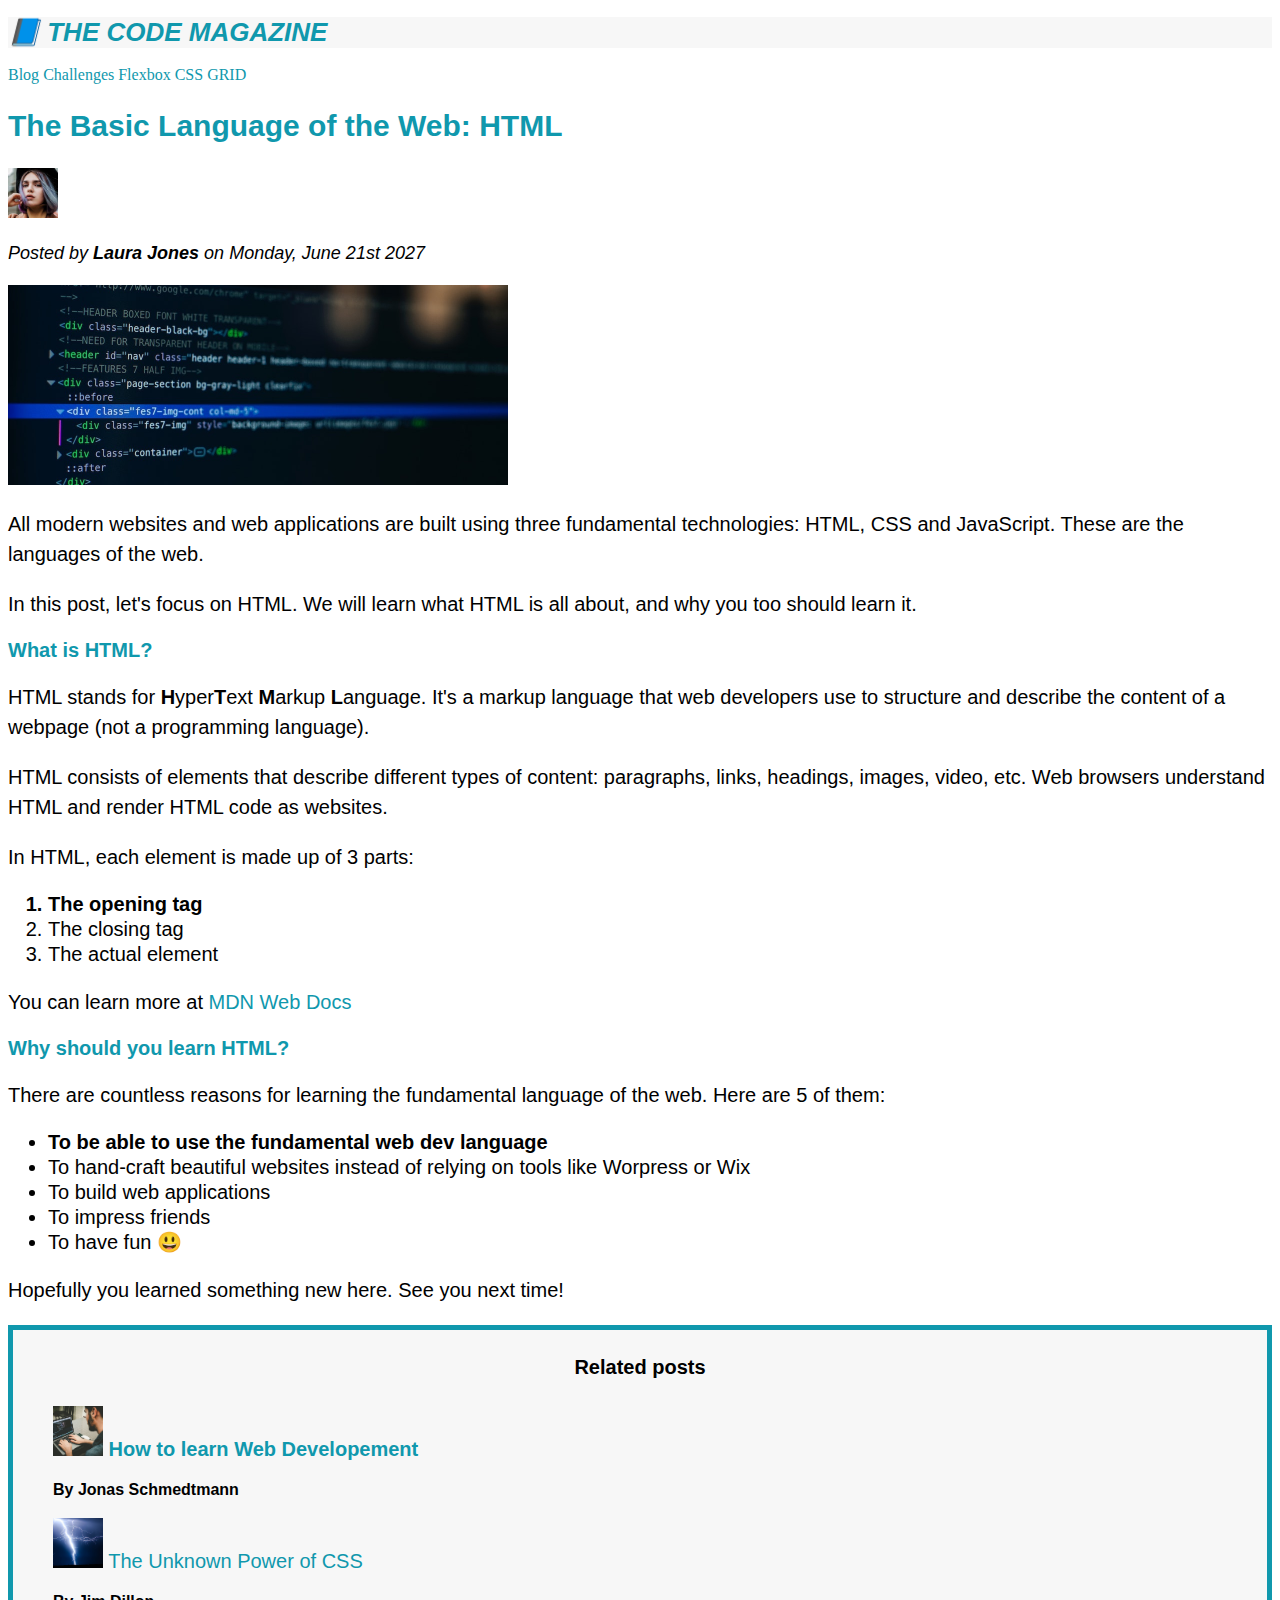
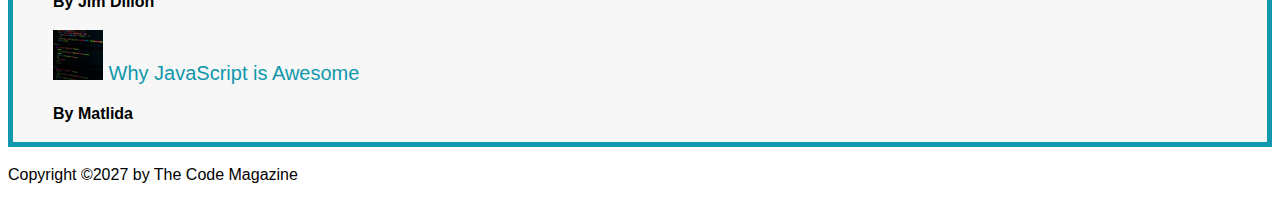
==== CSS/Challenge 1/index.html @ 6a9049c6 "CSS files" ====
<!DOCTYPE html>
<html lang="en">
  <head>
    <meta charset="UTF-8" />
    <link rel="stylesheet" href="Style.css" />
    <title>My first website</title>
  </head>
  <body>
    <header>
      <h1 class="main-header">📘 The Code Magazine</h1>

      <nav>
        <a href="Blog.html">Blog</a>
        <a href="#">Challenges</a>
        <a href="#">Flexbox</a>
        <a href="#">CSS GRID</a>
      </nav>
    </header>

    <article>
      <header>
        <h2>The Basic Language of the Web: HTML</h2>
        <img
          src="img/laura-jones.jpg"
          alt="This is the image of laura-jones"
          width="50"
          height="50"
        />
        <p id="author">
          Posted by <strong>Laura Jones</strong> on Monday, June 21st 2027
        </p>
        <img
          src="img/post-img.jpg"
          alt="This is the image of post"
          width="500"
          height="200"
        />
      </header>

      <p>
        All modern websites and web applications are built using three
        fundamental technologies: HTML, CSS and JavaScript. These are the
        languages of the web.
      </p>
      <p>
        In this post, let's focus on HTML. We will learn what HTML is all about,
        and why you too should learn it.
      </p>

      <h3>What is HTML?</h3>
      <p>
        HTML stands for <strong>H</strong>yper<strong>T</strong>ext
        <strong>M</strong>arkup <strong>L</strong>anguage. It's a markup
        language that web developers use to structure and describe the content
        of a webpage (not a programming language).
      </p>
      <p>
        HTML consists of elements that describe different types of content:
        paragraphs, links, headings, images, video, etc. Web browsers understand
        HTML and render HTML code as websites.
      </p>
      <p>In HTML, each element is made up of 3 parts:</p>

      <ol>
        <li>The opening tag</li>
        <li>The closing tag</li>
        <li>The actual element</li>
      </ol>

      <p>
        You can learn more at
        <a href="https://developer.mozilla.org/en-US/" target="_blank"
          >MDN Web Docs</a
        >
      </p>

      <h3>Why should you learn HTML?</h3>
      <p>
        There are countless reasons for learning the fundamental language of the
        web. Here are 5 of them:
      </p>

      <ul>
        <li>To be able to use the fundamental web dev language</li>
        <li>
          To hand-craft beautiful websites instead of relying on tools like
          Worpress or Wix
        </li>
        <li>To build web applications</li>
        <li>To impress friends</li>
        <li>To have fun 😃</li>
      </ul>

      <p>Hopefully you learned something new here. See you next time!</p>
    </article>

    <aside>
      <h4>Related posts</h4>
      <ul class="unlist">
        <li>
          <img
            src="img/related-1.jpg"
            alt="Person programming"
            height="50"
            width="50"
          />
          <a href="#">How to learn Web Developement</a>
        </li>
        <p class="related-author">By Jonas Schmedtmann</p>
        <li>
          <img
            src="img/related-2.jpg"
            alt="Lightning image"
            height="50"
            width="50"
          />
          <a href="#">The Unknown Power of CSS</a>
        </li>
        <p class="related-author">By Jim Dillon</p>
        <li>
          <img
            src="img/related-3.jpg"
            alt="Java coding"
            height="50"
            width="50"
          />
          <a href="#">Why JavaScript is Awesome</a>
        </li>
        <p class="related-author">By Matlida</p>
      </ul>
    </aside>

    <footer>
      <p id="copyright">Copyright &copy;2027 by The Code Magazine</p>
    </footer>
  </body>
</html>
---- CSS/Challenge 1/Style.css ----
h1,
h2,
h3,
h4 {
  font-family: sans-serif;
}

h1,
h2,
h3 {
  color: #1098ad;
}

h1 {
  font-size: 26px;
  text-transform: uppercase;
  font-style: italic;
}

h2 {
  font-size: 30px;
}

h3 {
  font-size: 20px;
}

h4 {
  font-size: 20px;
  text-align: center;
}

p {
  font-size: 20px;
  font-family: sans-serif;
  line-height: 1.5;
}

li {
  font-family: sans-serif;
  font-size: 20px;
  line-height: 1.25;
}

#author {
  font-style: italic;
  font-size: 18px;
}

#copyright {
  font-size: 16px;
}

.related-author {
  font-size: 16px;
  font-weight: bold;
}

.unlist {
  list-style: none;
}

.main-header {
  background-color: #f7f7f7;
}

aside {
  background-color: #f7f7f7;
  border: 5px solid #1098ad;
}

li:first-child {
  font-weight: bold;
}

/* li:nth-child(4) {
  font-weight: bold;
} */

a:link {
  color: #1098ad;
  text-decoration: none;
}

a:visited {
  color: #1098ad;
}

a:hover {
  font-weight: bold;
  text-decoration-line: underline;
}

a:active {
  background-color: black;
  font-style: italic;
}
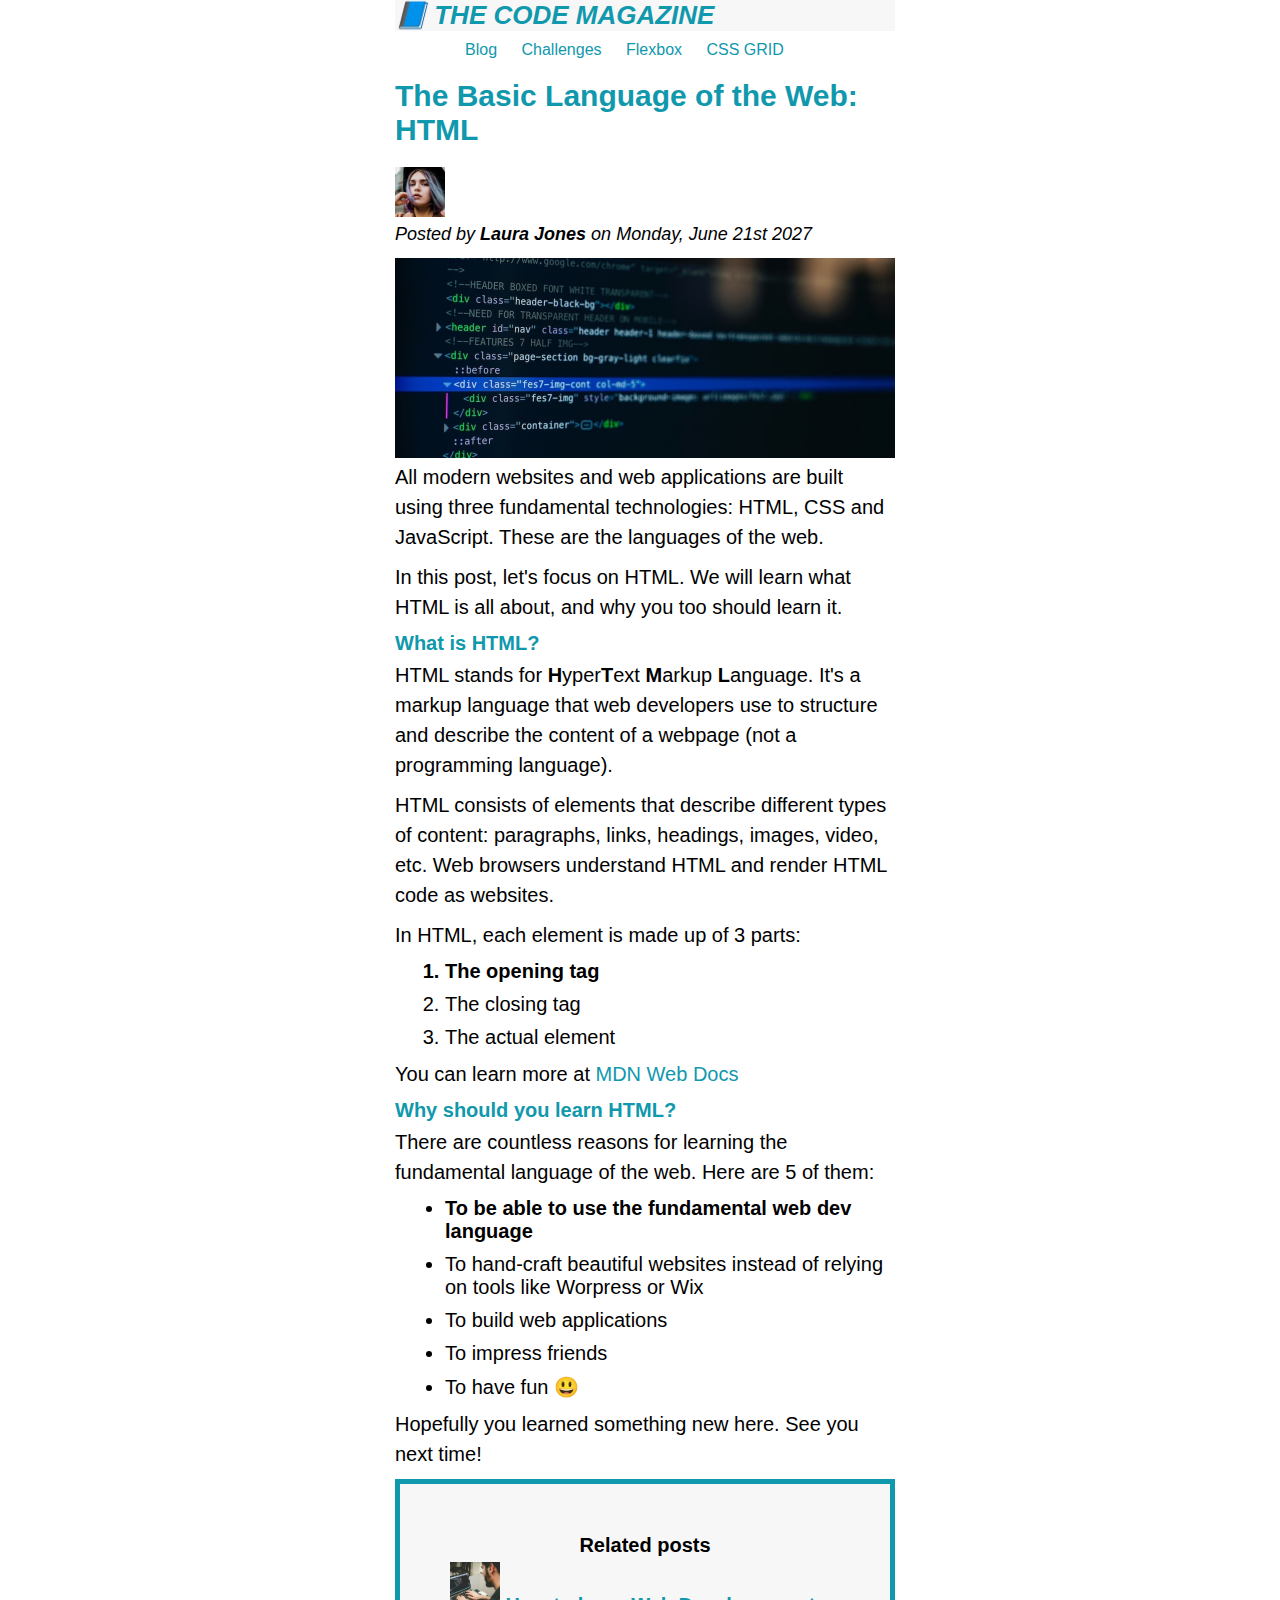
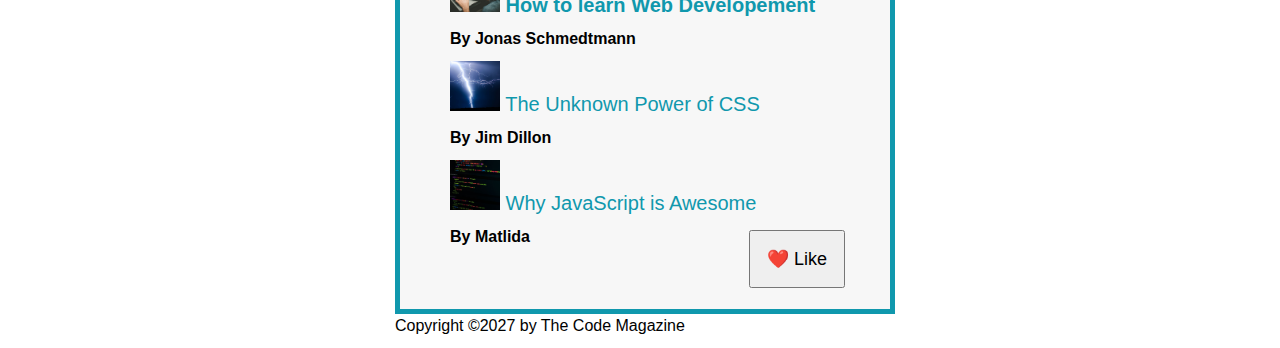
==== commit 69317b50: "Added more css files" ====
--- a/CSS/Challenge 1/index.html
+++ b/CSS/Challenge 1/index.html
@@ -5,11 +5,13 @@
     <link rel="stylesheet" href="Style.css" />
     <title>My first website</title>
   </head>
+
+  <div class="container">
   <body>
     <header>
       <h1 class="main-header">📘 The Code Magazine</h1>
 
-      <nav>
+      <nav class="link">
         <a href="Blog.html">Blog</a>
         <a href="#">Challenges</a>
         <a href="#">Flexbox</a>
@@ -127,11 +129,15 @@
           <a href="#">Why JavaScript is Awesome</a>
         </li>
         <p class="related-author">By Matlida</p>
+        <button>❤️ Like</button>
       </ul>
     </aside>
 
     <footer>
       <p id="copyright">Copyright &copy;2027 by The Code Magazine</p>
     </footer>
+  </div>
+
+  
   </body>
 </html>
--- a/CSS/Challenge 1/Style.css
+++ b/CSS/Challenge 1/Style.css
@@ -1,8 +1,11 @@
-h1,
-h2,
-h3,
-h4 {
+* {
+  margin: 0;
+  padding: 0;
+}
+
+body {
   font-family: sans-serif;
+  padding-left: 10px;
 }
 
 h1,
@@ -17,29 +20,60 @@
   font-style: italic;
 }
 
+.container {
+  width: 500px;
+  margin: 0 auto;
+  position: relative;
+}
+
+nav {
+  padding-left: 50px;
+}
+
 h2 {
   font-size: 30px;
+  margin: 20px 0;
 }
 
 h3 {
   font-size: 20px;
+  margin-bottom: 5px;
 }
 
 h4 {
   font-size: 20px;
   text-align: center;
+  margin-bottom: 5px;
+}
+
+.main-header {
+  background-color: #f7f7f7;
+}
+
+aside {
+  background-color: #f7f7f7;
+  border: 5px solid #1098ad;
+  padding: 50px 0px;
 }
 
 p {
   font-size: 20px;
-  font-family: sans-serif;
   line-height: 1.5;
+  margin-bottom: 10px;
 }
 
 li {
-  font-family: sans-serif;
   font-size: 20px;
-  line-height: 1.25;
+  margin-bottom: 10px;
+}
+
+ul,
+ol {
+  padding-left: 50px;
+}
+
+li :last-child {
+  margin-bottom: 0;
 }
 
 #author {
@@ -58,15 +92,6 @@
 
 .unlist {
   list-style: none;
-}
-
-.main-header {
-  background-color: #f7f7f7;
-}
-
-aside {
-  background-color: #f7f7f7;
-  border: 5px solid #1098ad;
 }
 
 li:first-child {
@@ -95,3 +120,23 @@
   background-color: black;
   font-style: italic;
 }
+
+nav a:link {
+  margin-left: 20px;
+  margin-top: 10px;
+  display: inline-block;
+}
+
+nav a:link:last-child {
+  margin-right: 0;
+}
+
+button {
+  font-size: 18px;
+  padding: 16px;
+  cursor: pointer;
+
+  position: absolute;
+  bottom: 50px;
+  right: 50px;
+}
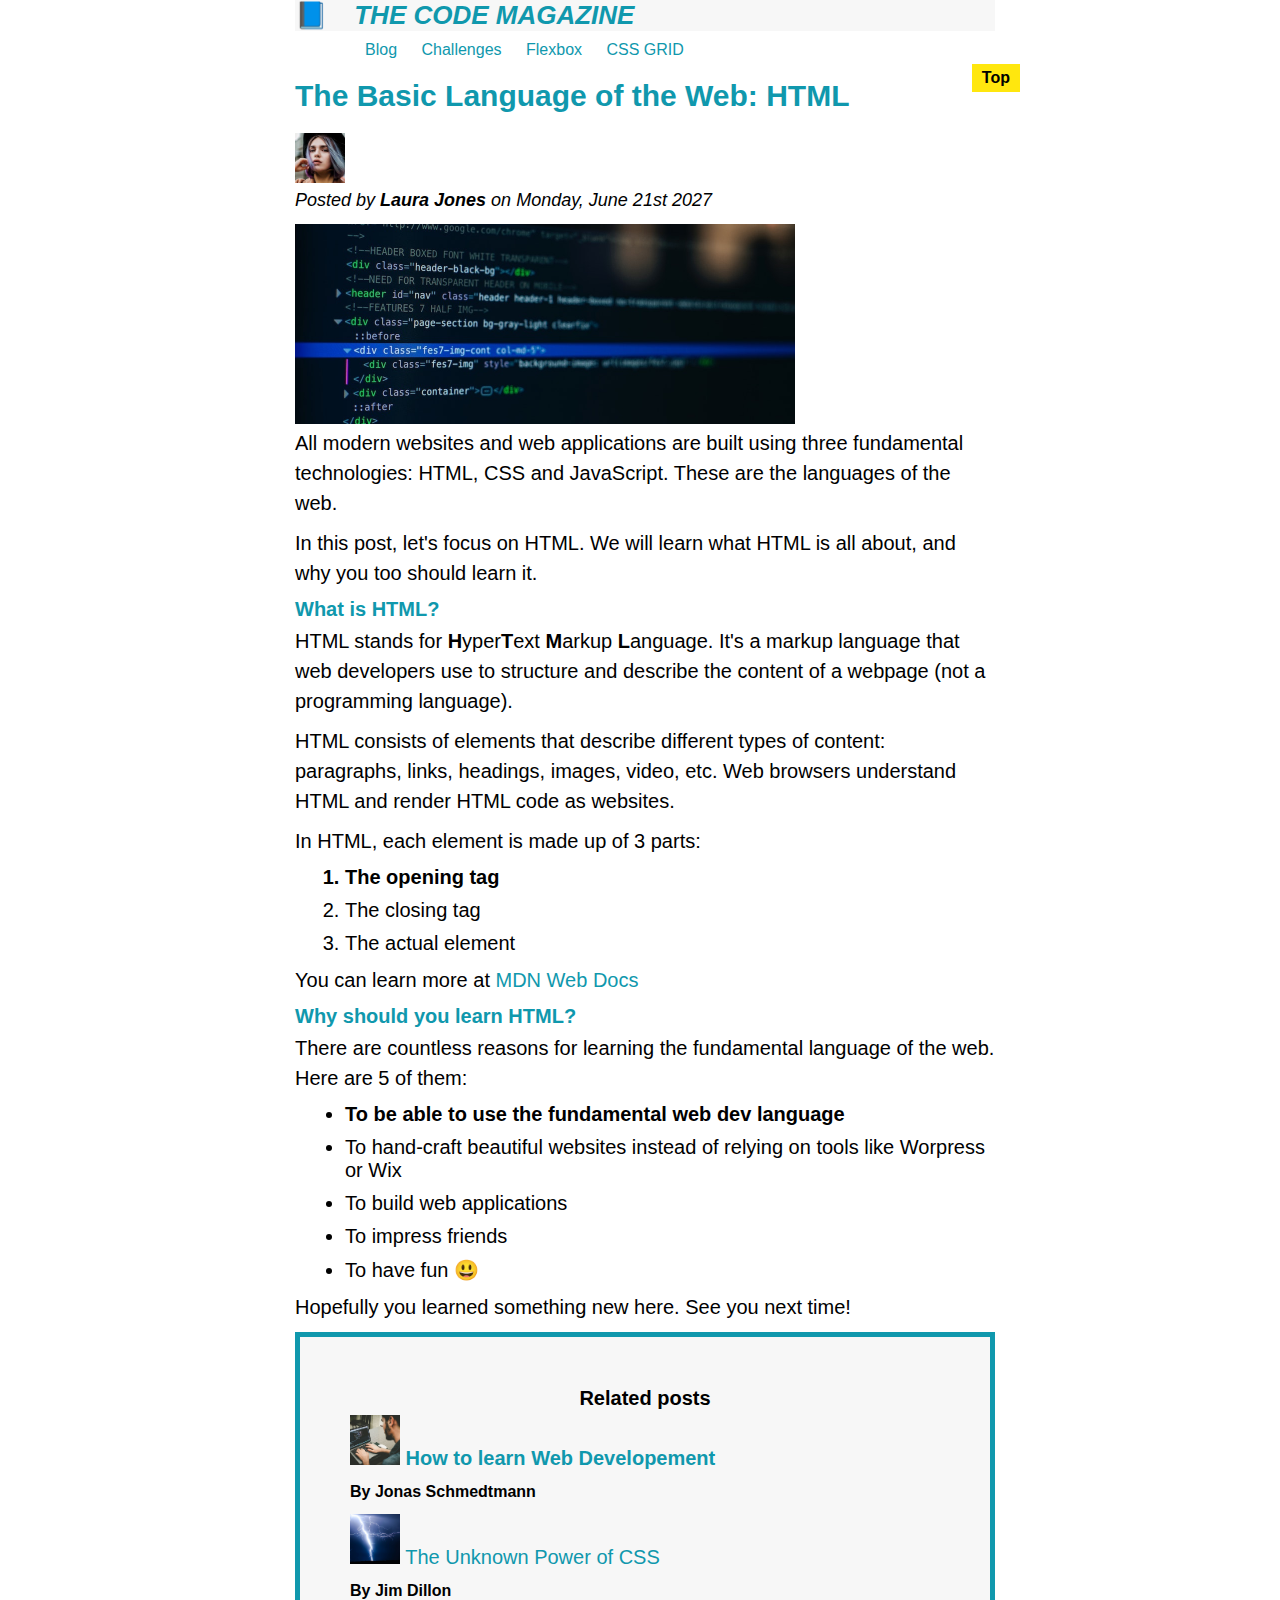
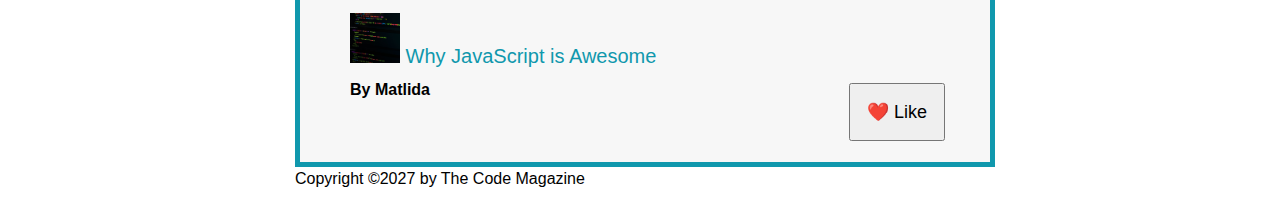
==== commit 8e1e4d0d: "Implemented Pseudo elements" ====
--- a/CSS/Challenge 1/index.html
+++ b/CSS/Challenge 1/index.html
@@ -7,137 +7,135 @@
   </head>
 
   <div class="container">
-  <body>
-    <header>
-      <h1 class="main-header">📘 The Code Magazine</h1>
+    <body>
+      <header>
+        <h1 class="main-header">📘 The Code Magazine</h1>
 
-      <nav class="link">
-        <a href="Blog.html">Blog</a>
-        <a href="#">Challenges</a>
-        <a href="#">Flexbox</a>
-        <a href="#">CSS GRID</a>
-      </nav>
-    </header>
-
-    <article>
-      <header>
-        <h2>The Basic Language of the Web: HTML</h2>
-        <img
-          src="img/laura-jones.jpg"
-          alt="This is the image of laura-jones"
-          width="50"
-          height="50"
-        />
-        <p id="author">
-          Posted by <strong>Laura Jones</strong> on Monday, June 21st 2027
-        </p>
-        <img
-          src="img/post-img.jpg"
-          alt="This is the image of post"
-          width="500"
-          height="200"
-        />
+        <nav class="link">
+          <a href="Blog.html">Blog</a>
+          <a href="#">Challenges</a>
+          <a href="#">Flexbox</a>
+          <a href="#">CSS GRID</a>
+        </nav>
       </header>
 
-      <p>
-        All modern websites and web applications are built using three
-        fundamental technologies: HTML, CSS and JavaScript. These are the
-        languages of the web.
-      </p>
-      <p>
-        In this post, let's focus on HTML. We will learn what HTML is all about,
-        and why you too should learn it.
-      </p>
+      <article>
+        <header>
+          <h2>The Basic Language of the Web: HTML</h2>
+          <img
+            src="img/laura-jones.jpg"
+            alt="This is the image of laura-jones"
+            width="50"
+            height="50"
+          />
+          <p id="author">
+            Posted by <strong>Laura Jones</strong> on Monday, June 21st 2027
+          </p>
+          <img
+            src="img/post-img.jpg"
+            alt="This is the image of post"
+            width="500"
+            height="200"
+          />
+        </header>
 
-      <h3>What is HTML?</h3>
-      <p>
-        HTML stands for <strong>H</strong>yper<strong>T</strong>ext
-        <strong>M</strong>arkup <strong>L</strong>anguage. It's a markup
-        language that web developers use to structure and describe the content
-        of a webpage (not a programming language).
-      </p>
-      <p>
-        HTML consists of elements that describe different types of content:
-        paragraphs, links, headings, images, video, etc. Web browsers understand
-        HTML and render HTML code as websites.
-      </p>
-      <p>In HTML, each element is made up of 3 parts:</p>
+        <p>
+          All modern websites and web applications are built using three
+          fundamental technologies: HTML, CSS and JavaScript. These are the
+          languages of the web.
+        </p>
+        <p>
+          In this post, let's focus on HTML. We will learn what HTML is all
+          about, and why you too should learn it.
+        </p>
 
-      <ol>
-        <li>The opening tag</li>
-        <li>The closing tag</li>
-        <li>The actual element</li>
-      </ol>
+        <h3>What is HTML?</h3>
+        <p>
+          HTML stands for <strong>H</strong>yper<strong>T</strong>ext
+          <strong>M</strong>arkup <strong>L</strong>anguage. It's a markup
+          language that web developers use to structure and describe the content
+          of a webpage (not a programming language).
+        </p>
+        <p>
+          HTML consists of elements that describe different types of content:
+          paragraphs, links, headings, images, video, etc. Web browsers
+          understand HTML and render HTML code as websites.
+        </p>
+        <p>In HTML, each element is made up of 3 parts:</p>
 
-      <p>
-        You can learn more at
-        <a href="https://developer.mozilla.org/en-US/" target="_blank"
-          >MDN Web Docs</a
-        >
-      </p>
+        <ol>
+          <li>The opening tag</li>
+          <li>The closing tag</li>
+          <li>The actual element</li>
+        </ol>
 
-      <h3>Why should you learn HTML?</h3>
-      <p>
-        There are countless reasons for learning the fundamental language of the
-        web. Here are 5 of them:
-      </p>
+        <p>
+          You can learn more at
+          <a href="https://developer.mozilla.org/en-US/" target="_blank"
+            >MDN Web Docs</a
+          >
+        </p>
 
-      <ul>
-        <li>To be able to use the fundamental web dev language</li>
-        <li>
-          To hand-craft beautiful websites instead of relying on tools like
-          Worpress or Wix
-        </li>
-        <li>To build web applications</li>
-        <li>To impress friends</li>
-        <li>To have fun 😃</li>
-      </ul>
+        <h3>Why should you learn HTML?</h3>
+        <p>
+          There are countless reasons for learning the fundamental language of
+          the web. Here are 5 of them:
+        </p>
 
-      <p>Hopefully you learned something new here. See you next time!</p>
-    </article>
+        <ul>
+          <li>To be able to use the fundamental web dev language</li>
+          <li>
+            To hand-craft beautiful websites instead of relying on tools like
+            Worpress or Wix
+          </li>
+          <li>To build web applications</li>
+          <li>To impress friends</li>
+          <li>To have fun 😃</li>
+        </ul>
 
-    <aside>
-      <h4>Related posts</h4>
-      <ul class="unlist">
-        <li>
-          <img
-            src="img/related-1.jpg"
-            alt="Person programming"
-            height="50"
-            width="50"
-          />
-          <a href="#">How to learn Web Developement</a>
-        </li>
-        <p class="related-author">By Jonas Schmedtmann</p>
-        <li>
-          <img
-            src="img/related-2.jpg"
-            alt="Lightning image"
-            height="50"
-            width="50"
-          />
-          <a href="#">The Unknown Power of CSS</a>
-        </li>
-        <p class="related-author">By Jim Dillon</p>
-        <li>
-          <img
-            src="img/related-3.jpg"
-            alt="Java coding"
-            height="50"
-            width="50"
-          />
-          <a href="#">Why JavaScript is Awesome</a>
-        </li>
-        <p class="related-author">By Matlida</p>
-        <button>❤️ Like</button>
-      </ul>
-    </aside>
+        <p>Hopefully you learned something new here. See you next time!</p>
+      </article>
 
-    <footer>
-      <p id="copyright">Copyright &copy;2027 by The Code Magazine</p>
-    </footer>
+      <aside>
+        <h4>Related posts</h4>
+        <ul class="unlist">
+          <li>
+            <img
+              src="img/related-1.jpg"
+              alt="Person programming"
+              height="50"
+              width="50"
+            />
+            <a href="#">How to learn Web Developement</a>
+          </li>
+          <p class="related-author">By Jonas Schmedtmann</p>
+          <li>
+            <img
+              src="img/related-2.jpg"
+              alt="Lightning image"
+              height="50"
+              width="50"
+            />
+            <a href="#">The Unknown Power of CSS</a>
+          </li>
+          <p class="related-author">By Jim Dillon</p>
+          <li>
+            <img
+              src="img/related-3.jpg"
+              alt="Java coding"
+              height="50"
+              width="50"
+            />
+            <a href="#">Why JavaScript is Awesome</a>
+          </li>
+          <p class="related-author">By Matlida</p>
+          <button>❤️ Like</button>
+        </ul>
+      </aside>
+
+      <footer>
+        <p id="copyright">Copyright &copy;2027 by The Code Magazine</p>
+      </footer>
+    </body>
   </div>
-
-  
-  </body>
 </html>
--- a/CSS/Challenge 1/Style.css
+++ b/CSS/Challenge 1/Style.css
@@ -20,8 +20,13 @@
   font-style: italic;
 }
 
+h1::first-letter {
+  font-style: normal;
+  margin-right: 20px;
+}
+
 .container {
-  width: 500px;
+  width: 700px;
   margin: 0 auto;
   position: relative;
 }
@@ -33,6 +38,20 @@
 h2 {
   font-size: 30px;
   margin: 20px 0;
+  position: relative;
+}
+
+h2::after {
+  content: "Top";
+  color: black;
+  background-color: #ffe70e;
+  font-size: 16px;
+  font-weight: bold;
+  display: inline-block;
+  padding: 5px 10px;
+  position: absolute;
+  top: -15px;
+  right: -25px;
 }
 
 h3 {
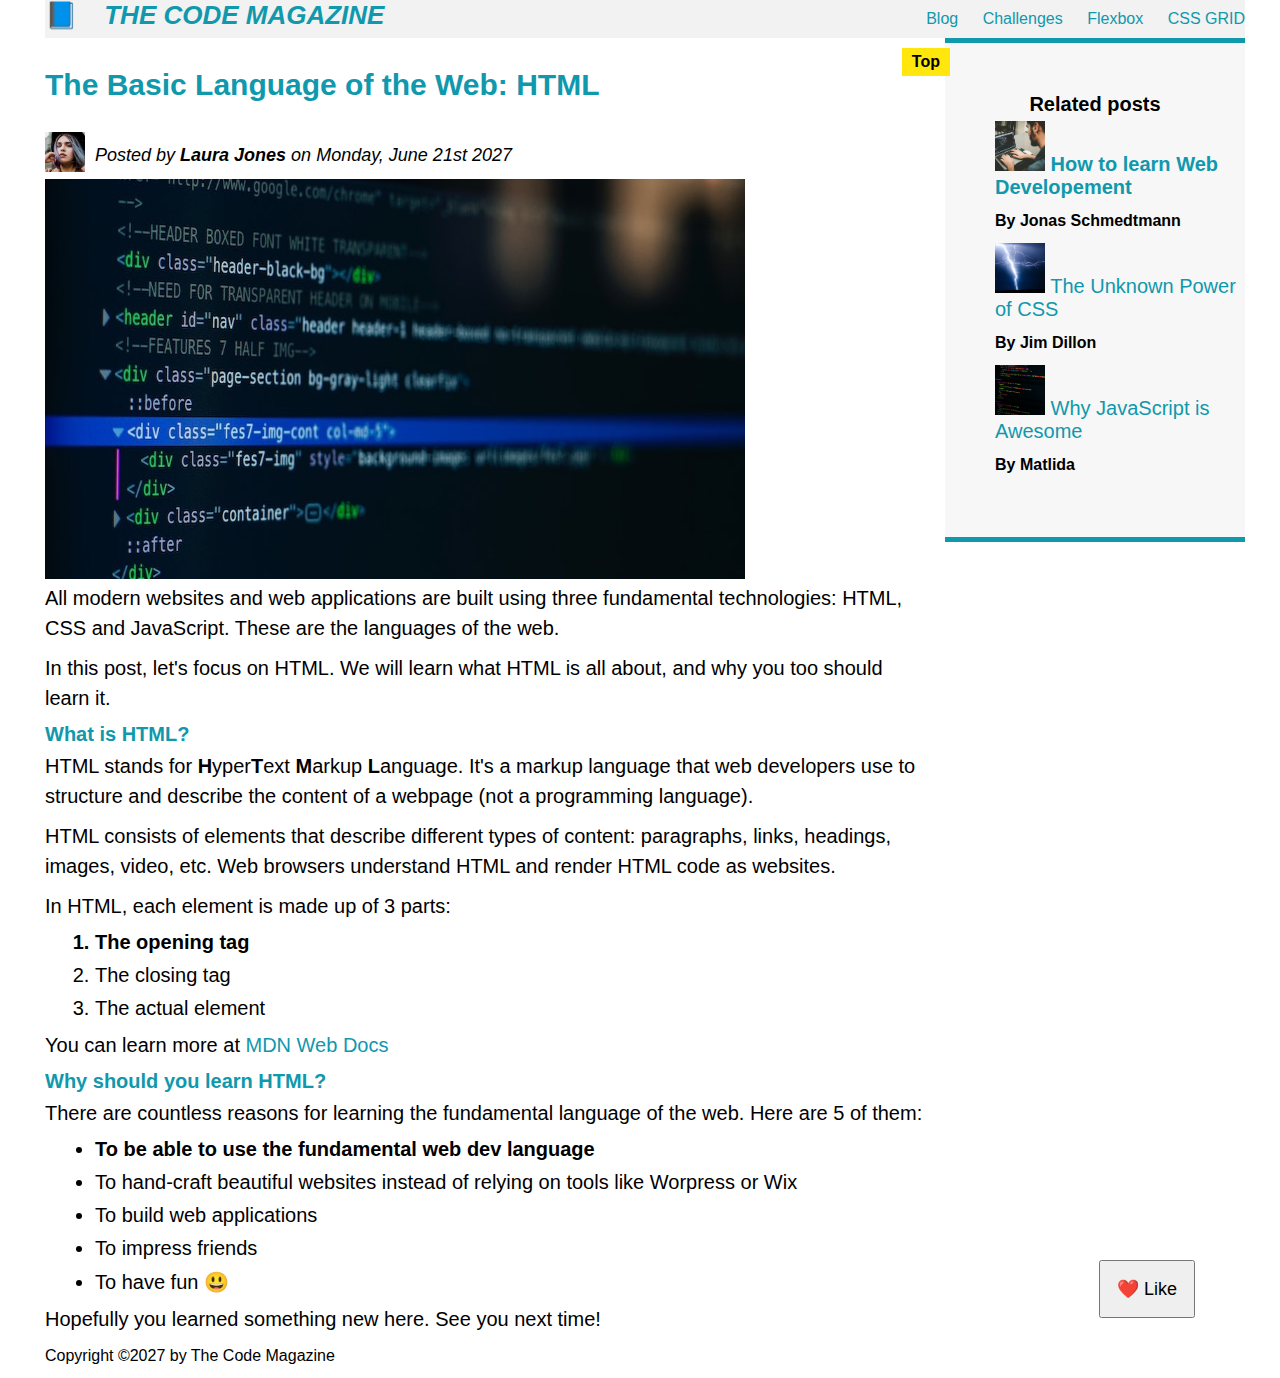
==== commit 85778cd8: "Added floats" ====
--- a/CSS/Challenge 1/index.html
+++ b/CSS/Challenge 1/index.html
@@ -6,10 +6,10 @@
     <title>My first website</title>
   </head>
 
-  <div class="container">
-    <body>
-      <header>
-        <h1 class="main-header">📘 The Code Magazine</h1>
+  <body>
+    <div class="container">
+      <header class="main-header clearfix">
+        <h1>📘 The Code Magazine</h1>
 
         <nav class="link">
           <a href="Blog.html">Blog</a>
@@ -17,25 +17,29 @@
           <a href="#">Flexbox</a>
           <a href="#">CSS GRID</a>
         </nav>
+
+        <!-- <div class="clear"></div> -->
       </header>
 
       <article>
-        <header>
+        <header class="post-header">
           <h2>The Basic Language of the Web: HTML</h2>
           <img
             src="img/laura-jones.jpg"
             alt="This is the image of laura-jones"
-            width="50"
-            height="50"
+            width="40"
+            height="40"
+            class="author-img"
           />
-          <p id="author">
+          <p id="author" class="author">
             Posted by <strong>Laura Jones</strong> on Monday, June 21st 2027
           </p>
           <img
             src="img/post-img.jpg"
             alt="This is the image of post"
-            width="500"
-            height="200"
+            width="700"
+            height="400"
+            class="coding"
           />
         </header>
 
@@ -136,6 +140,6 @@
       <footer>
         <p id="copyright">Copyright &copy;2027 by The Code Magazine</p>
       </footer>
-    </body>
-  </div>
+    </div>
+  </body>
 </html>
--- a/CSS/Challenge 1/Style.css
+++ b/CSS/Challenge 1/Style.css
@@ -18,6 +18,7 @@
   font-size: 26px;
   text-transform: uppercase;
   font-style: italic;
+  float: left;
 }
 
 h1::first-letter {
@@ -26,18 +27,25 @@
 }
 
 .container {
-  width: 700px;
+  width: 1200px;
   margin: 0 auto;
   position: relative;
 }
 
 nav {
-  padding-left: 50px;
+  margin-bottom: 10px;
+  float: right;
+}
+
+.clearfix::after {
+  clear: both;
+  content: "";
+  display: block;
 }
 
 h2 {
   font-size: 30px;
-  margin: 20px 0;
+  margin: 30px 0;
   position: relative;
 }
 
@@ -50,7 +58,7 @@
   display: inline-block;
   padding: 5px 10px;
   position: absolute;
-  top: -15px;
+  top: -20px;
   right: -25px;
 }
 
@@ -58,6 +66,20 @@
   font-size: 20px;
   margin-bottom: 5px;
 }
+
+.author-img {
+  float: left;
+}
+
+.author {
+  float: left;
+  margin-top: 10px;
+  margin-left: 10px;
+}
+
+/* .coding {
+  padding: -20px;
+} */
 
 h4 {
   font-size: 20px;
@@ -66,12 +88,14 @@
 }
 
 .main-header {
-  background-color: #f7f7f7;
+  background-color: #f2f2f2;
 }
 
 aside {
   background-color: #f7f7f7;
-  border: 5px solid #1098ad;
+  /* border: 5px solid #1098ad; */
+  border-top: 5px solid #1098ad;
+  border-bottom: 5px solid #1098ad;
   padding: 50px 0px;
 }
 
@@ -159,3 +183,20 @@
   bottom: 50px;
   right: 50px;
 }
+
+article {
+  /* background-color: #ffe70e; */
+  width: 880px;
+  float: left;
+}
+
+aside {
+  /* background-color: #ff320e; */
+  width: 300px;
+  float: right;
+}
+
+footer {
+  /* background-color: #4e0eff; */
+  clear: both;
+}
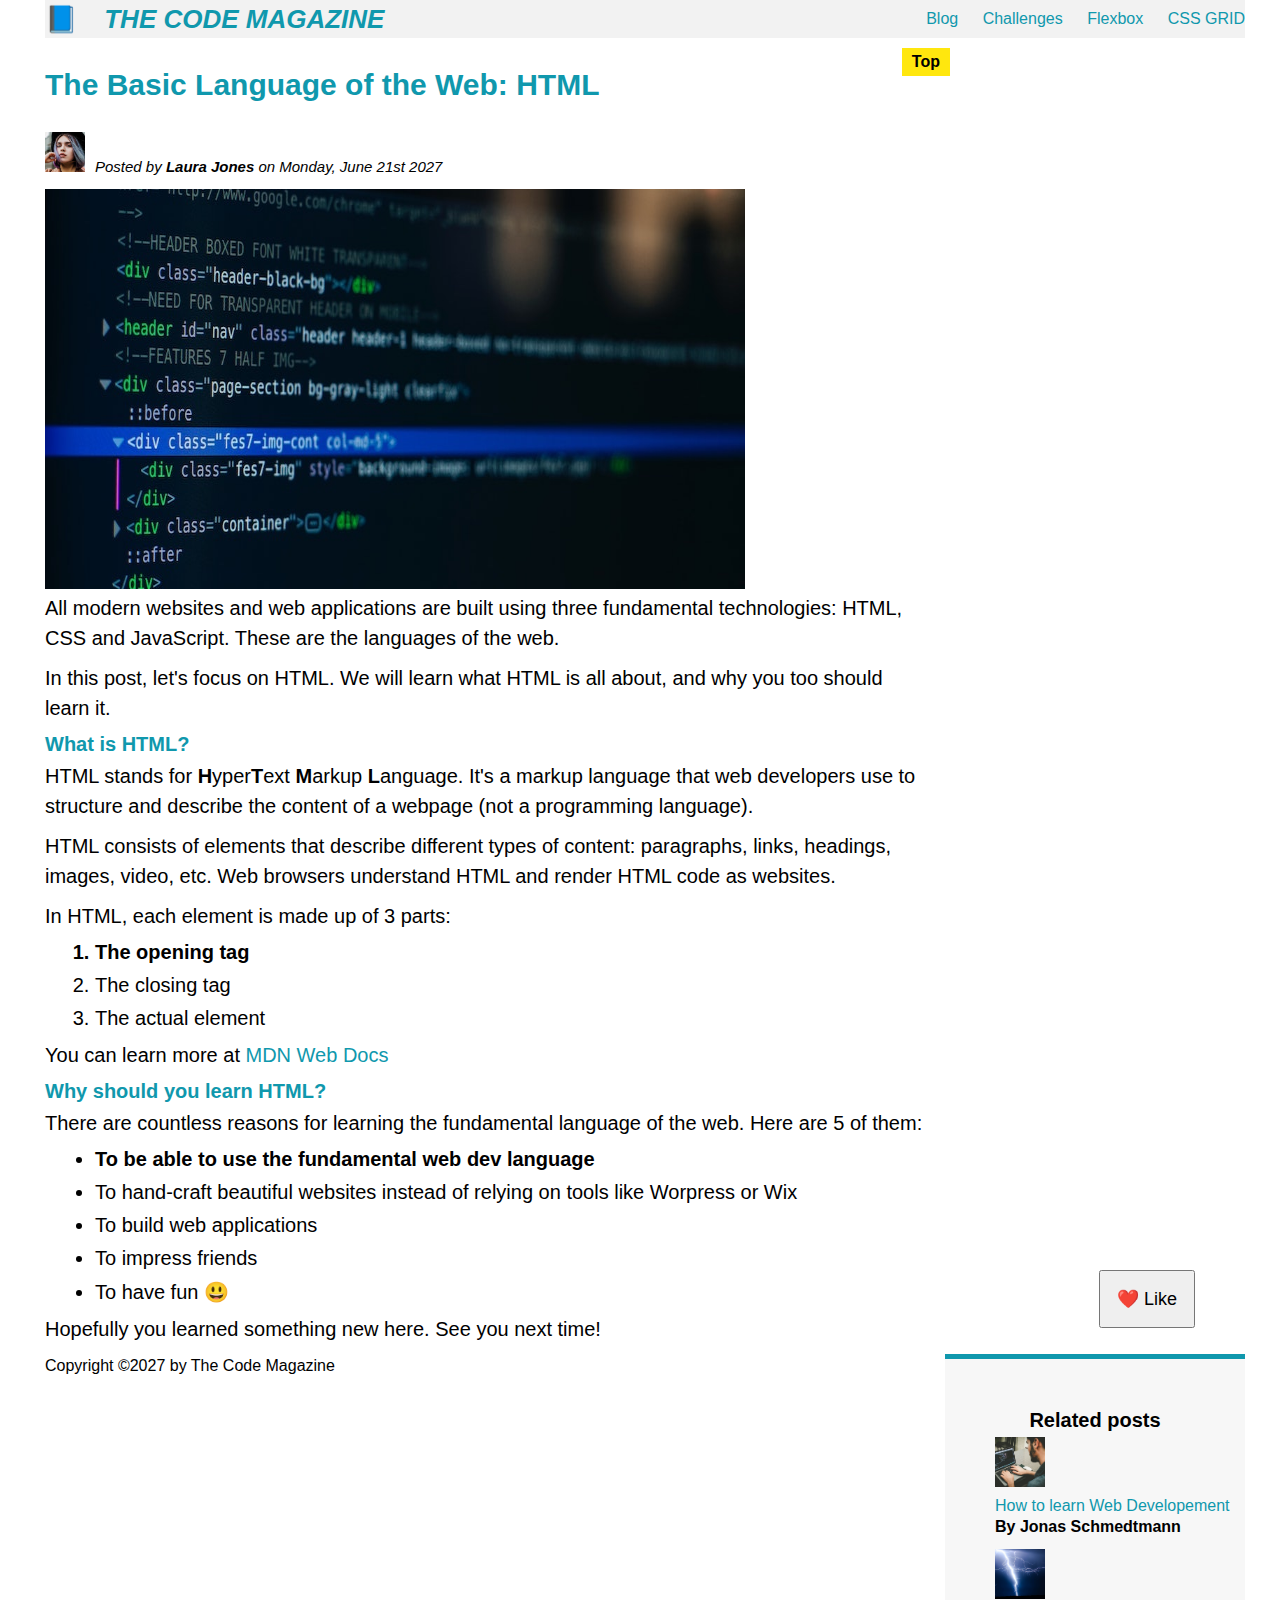
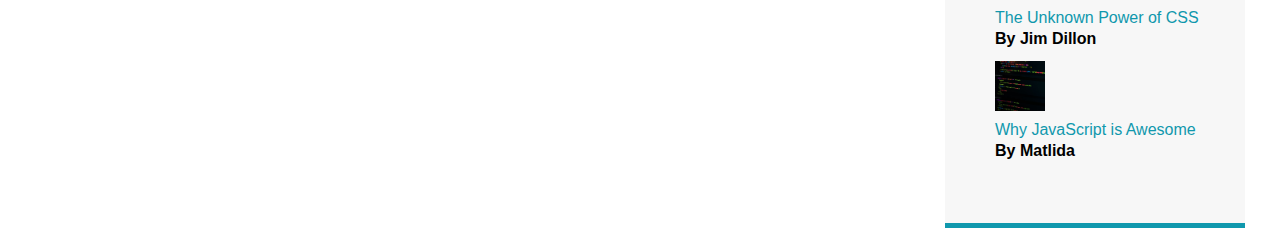
==== commit a734c0ea: "Practising flexbox" ====
--- a/CSS/Challenge 1/index.html
+++ b/CSS/Challenge 1/index.html
@@ -14,8 +14,8 @@
         <nav class="link">
           <a href="Blog.html">Blog</a>
           <a href="#">Challenges</a>
-          <a href="#">Flexbox</a>
-          <a href="#">CSS GRID</a>
+          <a href="flexbox.html">Flexbox</a>
+          <a href="css-grid.html">CSS GRID</a>
         </nav>
 
         <!-- <div class="clear"></div> -->
@@ -24,16 +24,18 @@
       <article>
         <header class="post-header">
           <h2>The Basic Language of the Web: HTML</h2>
-          <img
-            src="img/laura-jones.jpg"
-            alt="This is the image of laura-jones"
-            width="40"
-            height="40"
-            class="author-img"
-          />
-          <p id="author" class="author">
-            Posted by <strong>Laura Jones</strong> on Monday, June 21st 2027
-          </p>
+          <div class="author-box">
+            <img
+              src="img/laura-jones.jpg"
+              alt="This is the image of laura-jones"
+              width="40"
+              height="40"
+              class="author-img"
+            />
+            <p id="author" class="author">
+              Posted by <strong>Laura Jones</strong> on Monday, June 21st 2027
+            </p>
+          </div>
           <img
             src="img/post-img.jpg"
             alt="This is the image of post"
@@ -103,36 +105,47 @@
       <aside>
         <h4>Related posts</h4>
         <ul class="unlist">
-          <li>
+          <li class="related-post">
             <img
               src="img/related-1.jpg"
               alt="Person programming"
               height="50"
               width="50"
             />
-            <a href="#">How to learn Web Developement</a>
           </li>
-          <p class="related-author">By Jonas Schmedtmann</p>
-          <li>
+
+          <div>
+            <a href="#" class="related-link">How to learn Web Developement</a>
+            <p class="related-author">By Jonas Schmedtmann</p>
+          </div>
+
+          <li class="related-post">
             <img
               src="img/related-2.jpg"
               alt="Lightning image"
               height="50"
               width="50"
             />
-            <a href="#">The Unknown Power of CSS</a>
           </li>
-          <p class="related-author">By Jim Dillon</p>
-          <li>
+
+          <div>
+            <a href="#" class="related-link">The Unknown Power of CSS</a>
+            <p class="related-author">By Jim Dillon</p>
+          </div>
+
+          <li class="related-post">
             <img
               src="img/related-3.jpg"
               alt="Java coding"
               height="50"
               width="50"
             />
-            <a href="#">Why JavaScript is Awesome</a>
           </li>
-          <p class="related-author">By Matlida</p>
+
+          <div>
+            <a href="#" class="related-link">Why JavaScript is Awesome</a>
+            <p class="related-author">By Matlida</p>
+          </div>
           <button>❤️ Like</button>
         </ul>
       </aside>
--- a/CSS/Challenge 1/Style.css
+++ b/CSS/Challenge 1/Style.css
@@ -18,7 +18,7 @@
   font-size: 26px;
   text-transform: uppercase;
   font-style: italic;
-  float: left;
+  /* float: left; */
 }
 
 h1::first-letter {
@@ -34,14 +34,14 @@
 
 nav {
   margin-bottom: 10px;
-  float: right;
-}
-
-.clearfix::after {
+  /* float: right; */
+}
+
+/* .clearfix::after {
   clear: both;
   content: "";
   display: block;
-}
+} */
 
 h2 {
   font-size: 30px;
@@ -67,12 +67,12 @@
   margin-bottom: 5px;
 }
 
-.author-img {
+/* .author-img {
   float: left;
-}
+} */
 
 .author {
-  float: left;
+  /* float: left; */
   margin-top: 10px;
   margin-left: 10px;
 }
@@ -121,7 +121,8 @@
 
 #author {
   font-style: italic;
-  font-size: 18px;
+  font-size: 15px;
+  margin-bottom: 0;
 }
 
 #copyright {
@@ -187,7 +188,7 @@
 article {
   /* background-color: #ffe70e; */
   width: 880px;
-  float: left;
+  /* float: left; */
 }
 
 aside {
@@ -196,7 +197,19 @@
   float: right;
 }
 
-footer {
-  /* background-color: #4e0eff; */
-  clear: both;
-}
+/*flex */
+.main-header {
+  display: flex;
+  align-items: center;
+  justify-content: space-between;
+}
+
+.author-box {
+  display: flex;
+  align-items: baseline;
+  margin-bottom: 10px;
+}
+
+.related-post {
+  display: flex;
+}
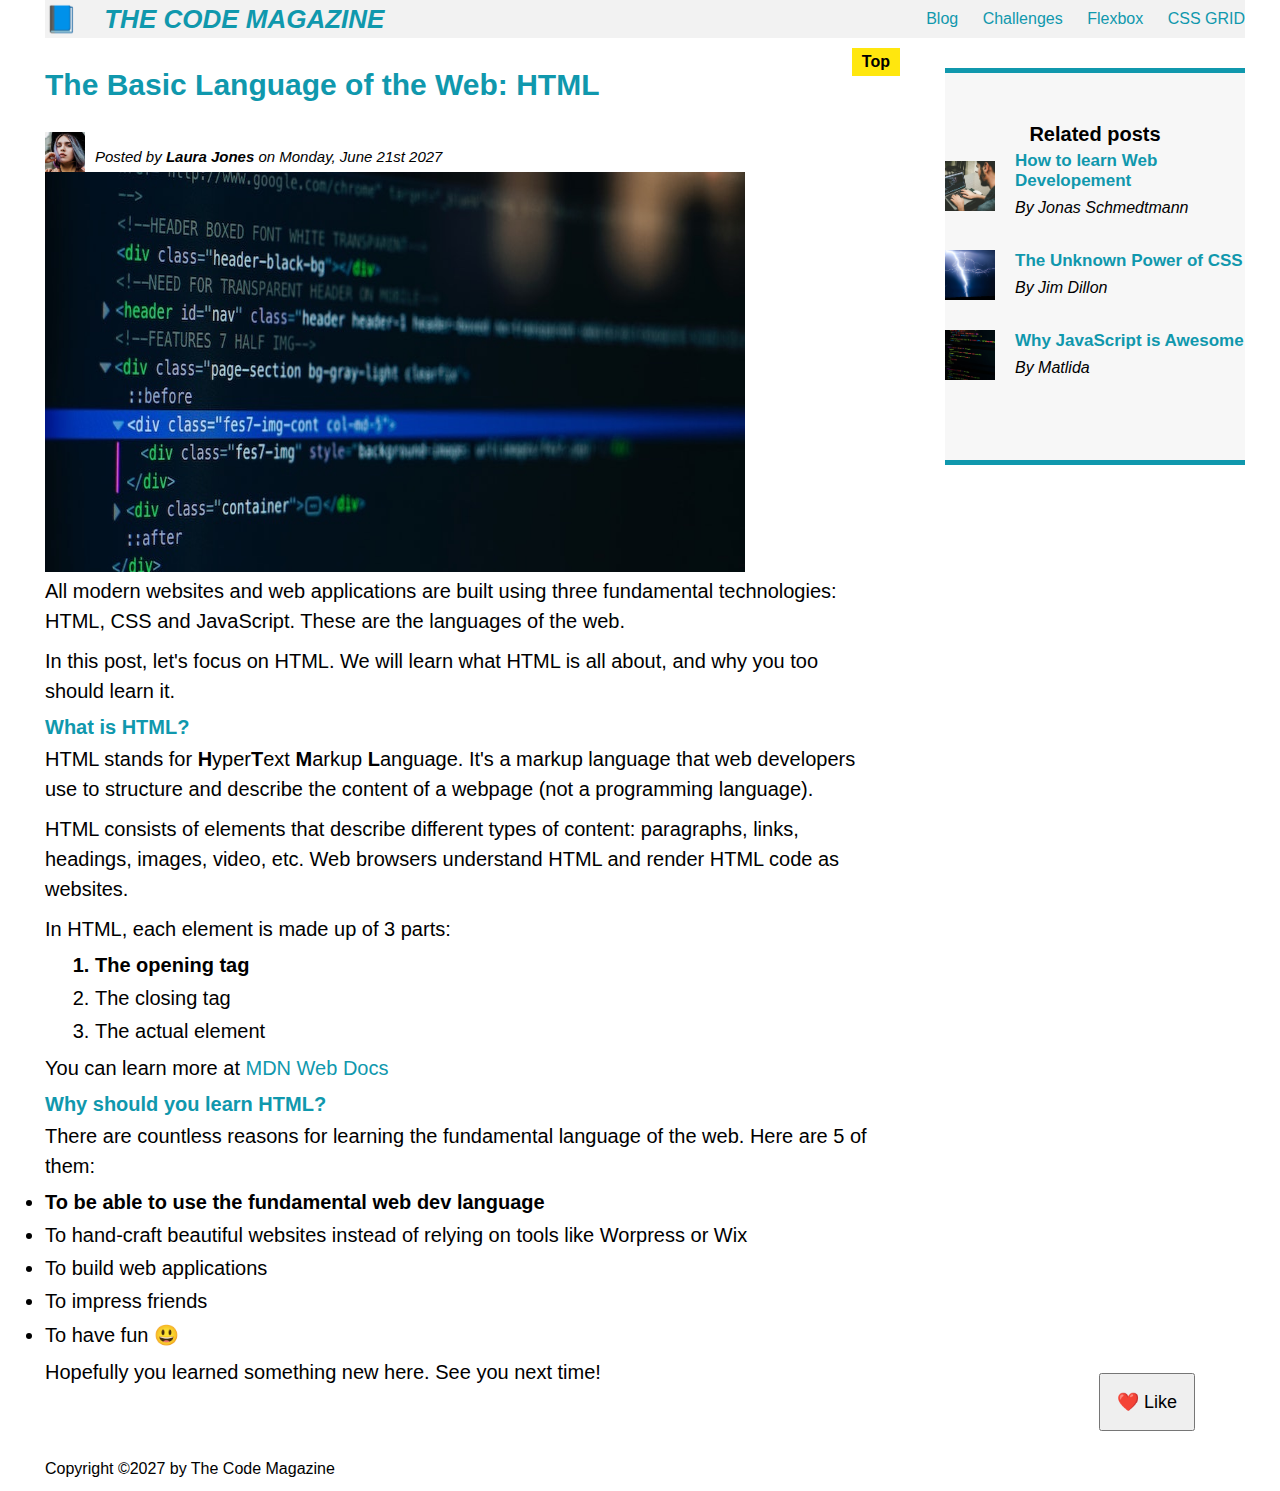
==== commit 36eef197: "flexbox New" ====
--- a/CSS/Challenge 1/index.html
+++ b/CSS/Challenge 1/index.html
@@ -21,134 +21,138 @@
         <!-- <div class="clear"></div> -->
       </header>
 
-      <article>
-        <header class="post-header">
-          <h2>The Basic Language of the Web: HTML</h2>
-          <div class="author-box">
+      <div class="row">
+        <article>
+          <header class="post-header">
+            <h2>The Basic Language of the Web: HTML</h2>
+            <div class="author-box">
+              <img
+                src="img/laura-jones.jpg"
+                alt="This is the image of laura-jones"
+                width="40"
+                height="40"
+                class="author-img"
+              />
+              <p id="author" class="author">
+                Posted by <strong>Laura Jones</strong> on Monday, June 21st 2027
+              </p>
+            </div>
             <img
-              src="img/laura-jones.jpg"
-              alt="This is the image of laura-jones"
-              width="40"
-              height="40"
-              class="author-img"
+              src="img/post-img.jpg"
+              alt="This is the image of post"
+              width="700"
+              height="400"
+              class="coding"
             />
-            <p id="author" class="author">
-              Posted by <strong>Laura Jones</strong> on Monday, June 21st 2027
-            </p>
-          </div>
-          <img
-            src="img/post-img.jpg"
-            alt="This is the image of post"
-            width="700"
-            height="400"
-            class="coding"
-          />
-        </header>
+          </header>
 
-        <p>
-          All modern websites and web applications are built using three
-          fundamental technologies: HTML, CSS and JavaScript. These are the
-          languages of the web.
-        </p>
-        <p>
-          In this post, let's focus on HTML. We will learn what HTML is all
-          about, and why you too should learn it.
-        </p>
+          <p>
+            All modern websites and web applications are built using three
+            fundamental technologies: HTML, CSS and JavaScript. These are the
+            languages of the web.
+          </p>
+          <p>
+            In this post, let's focus on HTML. We will learn what HTML is all
+            about, and why you too should learn it.
+          </p>
 
-        <h3>What is HTML?</h3>
-        <p>
-          HTML stands for <strong>H</strong>yper<strong>T</strong>ext
-          <strong>M</strong>arkup <strong>L</strong>anguage. It's a markup
-          language that web developers use to structure and describe the content
-          of a webpage (not a programming language).
-        </p>
-        <p>
-          HTML consists of elements that describe different types of content:
-          paragraphs, links, headings, images, video, etc. Web browsers
-          understand HTML and render HTML code as websites.
-        </p>
-        <p>In HTML, each element is made up of 3 parts:</p>
+          <h3>What is HTML?</h3>
+          <p>
+            HTML stands for <strong>H</strong>yper<strong>T</strong>ext
+            <strong>M</strong>arkup <strong>L</strong>anguage. It's a markup
+            language that web developers use to structure and describe the
+            content of a webpage (not a programming language).
+          </p>
+          <p>
+            HTML consists of elements that describe different types of content:
+            paragraphs, links, headings, images, video, etc. Web browsers
+            understand HTML and render HTML code as websites.
+          </p>
+          <p>In HTML, each element is made up of 3 parts:</p>
 
-        <ol>
-          <li>The opening tag</li>
-          <li>The closing tag</li>
-          <li>The actual element</li>
-        </ol>
+          <ol>
+            <li>The opening tag</li>
+            <li>The closing tag</li>
+            <li>The actual element</li>
+          </ol>
 
-        <p>
-          You can learn more at
-          <a href="https://developer.mozilla.org/en-US/" target="_blank"
-            >MDN Web Docs</a
-          >
-        </p>
+          <p>
+            You can learn more at
+            <a href="https://developer.mozilla.org/en-US/" target="_blank"
+              >MDN Web Docs</a
+            >
+          </p>
 
-        <h3>Why should you learn HTML?</h3>
-        <p>
-          There are countless reasons for learning the fundamental language of
-          the web. Here are 5 of them:
-        </p>
+          <h3>Why should you learn HTML?</h3>
+          <p>
+            There are countless reasons for learning the fundamental language of
+            the web. Here are 5 of them:
+          </p>
 
-        <ul>
-          <li>To be able to use the fundamental web dev language</li>
-          <li>
-            To hand-craft beautiful websites instead of relying on tools like
-            Worpress or Wix
-          </li>
-          <li>To build web applications</li>
-          <li>To impress friends</li>
-          <li>To have fun 😃</li>
-        </ul>
+          <ul>
+            <li>To be able to use the fundamental web dev language</li>
+            <li>
+              To hand-craft beautiful websites instead of relying on tools like
+              Worpress or Wix
+            </li>
+            <li>To build web applications</li>
+            <li>To impress friends</li>
+            <li>To have fun 😃</li>
+          </ul>
 
-        <p>Hopefully you learned something new here. See you next time!</p>
-      </article>
+          <p>Hopefully you learned something new here. See you next time!</p>
+        </article>
 
-      <aside>
-        <h4>Related posts</h4>
-        <ul class="unlist">
-          <li class="related-post">
-            <img
-              src="img/related-1.jpg"
-              alt="Person programming"
-              height="50"
-              width="50"
-            />
-          </li>
+        <aside>
+          <h4>Related posts</h4>
+          <ul class="unlist">
+            <li class="related-post">
+              <img
+                src="img/related-1.jpg"
+                alt="Person programming"
+                height="50"
+                width="50"
+              />
 
-          <div>
-            <a href="#" class="related-link">How to learn Web Developement</a>
-            <p class="related-author">By Jonas Schmedtmann</p>
-          </div>
+              <div>
+                <a href="#" class="related-link"
+                  >How to learn Web Developement</a
+                >
+                <p class="related-author">By Jonas Schmedtmann</p>
+              </div>
+            </li>
 
-          <li class="related-post">
-            <img
-              src="img/related-2.jpg"
-              alt="Lightning image"
-              height="50"
-              width="50"
-            />
-          </li>
+            <li class="related-post">
+              <img
+                src="img/related-2.jpg"
+                alt="Lightning image"
+                height="50"
+                width="50"
+              />
 
-          <div>
-            <a href="#" class="related-link">The Unknown Power of CSS</a>
-            <p class="related-author">By Jim Dillon</p>
-          </div>
+              <div>
+                <a href="#" class="related-link">The Unknown Power of CSS</a>
+                <p class="related-author">By Jim Dillon</p>
+              </div>
+            </li>
 
-          <li class="related-post">
-            <img
-              src="img/related-3.jpg"
-              alt="Java coding"
-              height="50"
-              width="50"
-            />
-          </li>
+            <li class="related-post">
+              <img
+                src="img/related-3.jpg"
+                alt="Java coding"
+                height="50"
+                width="50"
+              />
 
-          <div>
-            <a href="#" class="related-link">Why JavaScript is Awesome</a>
-            <p class="related-author">By Matlida</p>
-          </div>
+              <div>
+                <a href="#" class="related-link">Why JavaScript is Awesome</a>
+                <p class="related-author">By Matlida</p>
+              </div>
+            </li>
+          </ul>
           <button>❤️ Like</button>
-        </ul>
-      </aside>
+        </aside>
+      </div>
 
       <footer>
         <p id="copyright">Copyright &copy;2027 by The Code Magazine</p>
--- a/CSS/Challenge 1/Style.css
+++ b/CSS/Challenge 1/Style.css
@@ -110,7 +110,6 @@
   margin-bottom: 10px;
 }
 
-ul,
 ol {
   padding-left: 50px;
 }
@@ -132,6 +131,8 @@
 .related-author {
   font-size: 16px;
   font-weight: bold;
+  font-weight: normal;
+  font-style: italic;
 }
 
 .unlist {
@@ -179,7 +180,6 @@
   font-size: 18px;
   padding: 16px;
   cursor: pointer;
-
   position: absolute;
   bottom: 50px;
   right: 50px;
@@ -206,10 +206,38 @@
 
 .author-box {
   display: flex;
-  align-items: baseline;
-  margin-bottom: 10px;
+  align-items: center;
+  /* margin-bottom: 10px; */
 }
 
 .related-post {
   display: flex;
-}
+  align-items: center;
+  gap: 20px;
+  margin-bottom: 30px;
+}
+
+.related-link:link {
+  font-size: 17px;
+  font-weight: bold;
+  font-style: normal;
+  margin-bottom: 5px;
+  display: block;
+}
+
+article {
+  flex: 1;
+  margin-bottom: 0;
+}
+
+.row {
+  display: flex;
+  align-items: flex-start;
+  gap: 70px;
+  margin-bottom: 60px;
+}
+
+aside {
+  flex: 0 0 300px;
+  margin-top: 30px;
+}
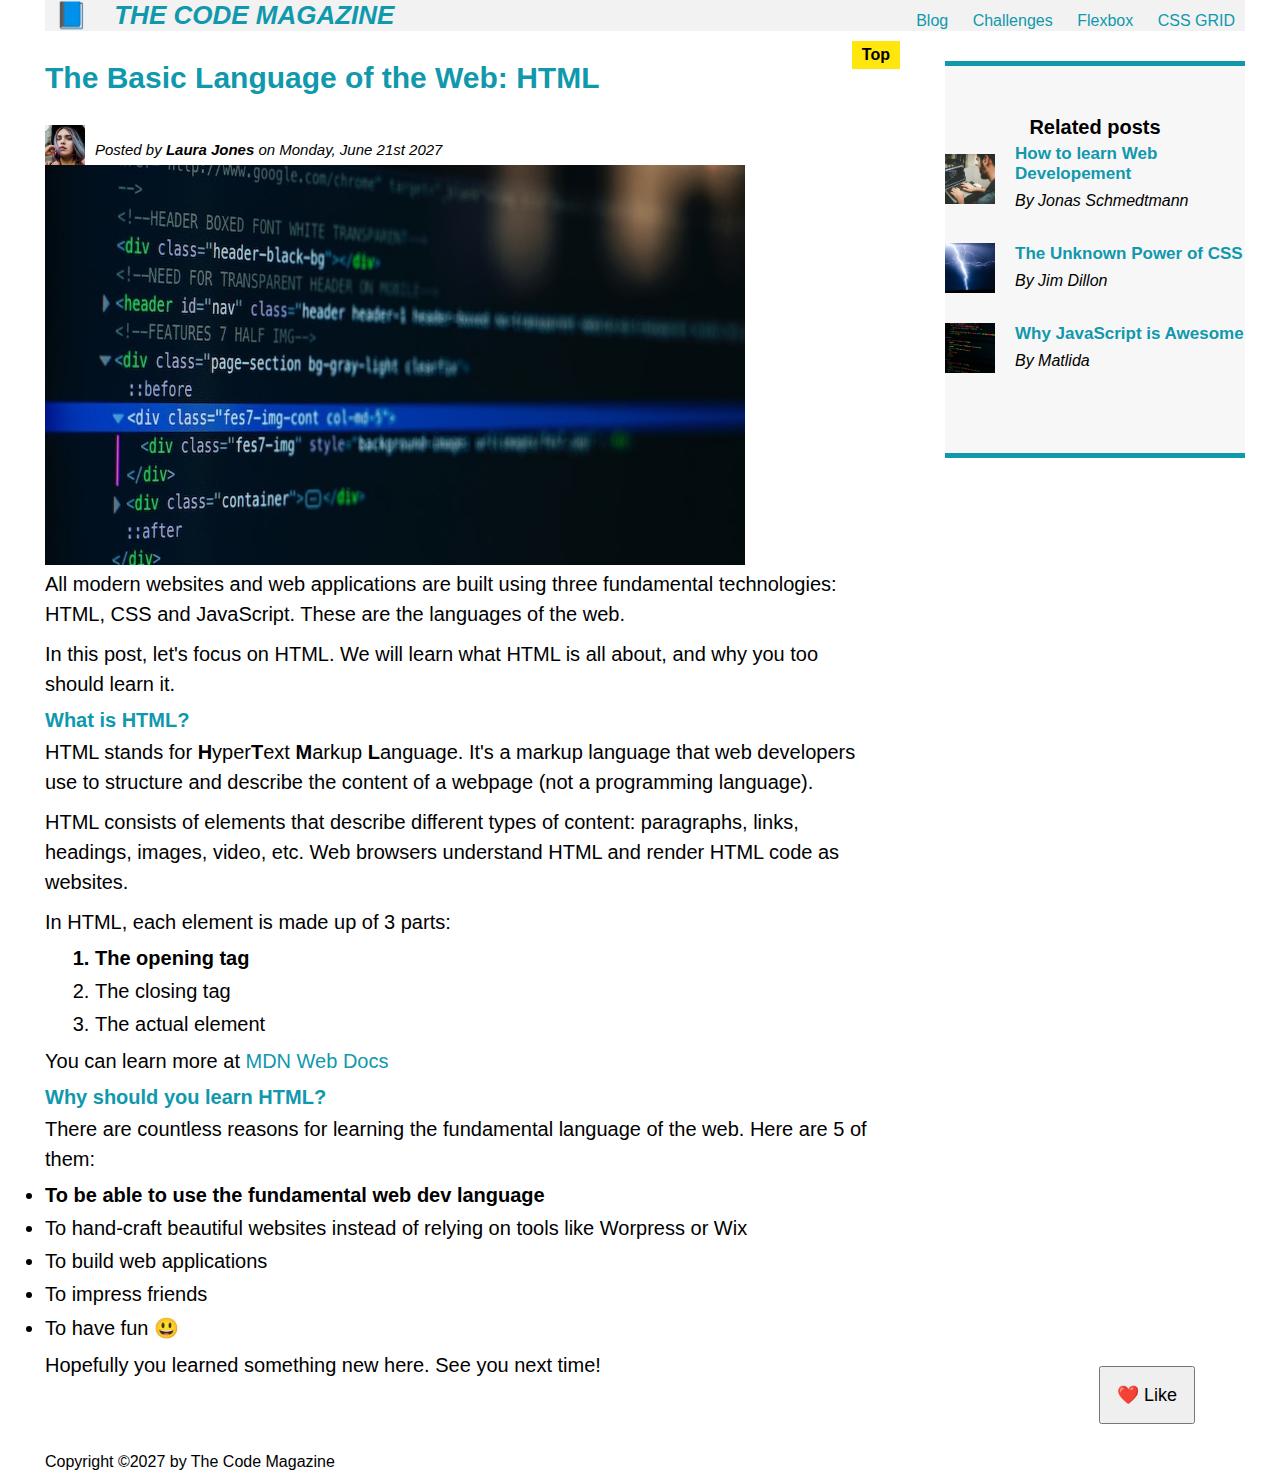
==== commit 69722bf1: "Flexbox" ====
--- a/CSS/Challenge 1/index.html
+++ b/CSS/Challenge 1/index.html
@@ -18,7 +18,7 @@
           <a href="css-grid.html">CSS GRID</a>
         </nav>
 
-        <!-- <div class="clear"></div> -->
+        
       </header>
 
       <div class="row">
--- a/CSS/Challenge 1/Style.css
+++ b/CSS/Challenge 1/Style.css
@@ -18,6 +18,7 @@
   font-size: 26px;
   text-transform: uppercase;
   font-style: italic;
+  margin-left: 10px;
   /* float: left; */
 }
 
@@ -33,7 +34,7 @@
 }
 
 nav {
-  margin-bottom: 10px;
+  margin-right: 10px;
   /* float: right; */
 }
 
